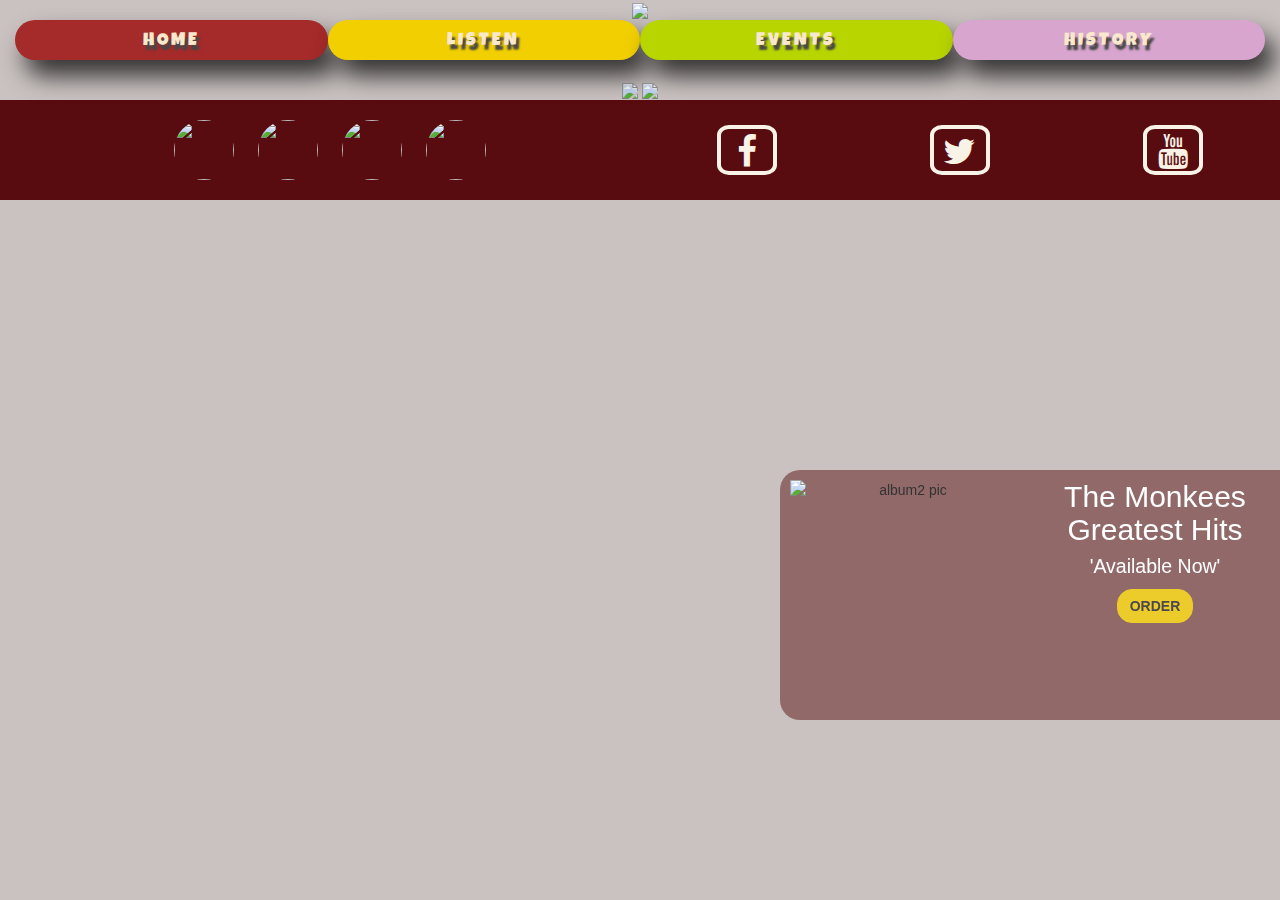
==== index.html @ 6fbec1aa "2x jumbotron in events file" ====
<!DOCTYPE html>
<html lang="en">

<head>
    <meta charset="UTF-8">
    <meta name="viewport" content="width=device-width, initial-scale=1.0">
    <meta http-equiv="X-UA-Compatible" content="ie=edge">
    <link href="https://fonts.googleapis.com/css?family=Abril+Fatface|Luckiest+Guy" rel="stylesheet">
    <link rel="stylesheet" href="https://maxcdn.bootstrapcdn.com/bootstrap/3.3.7/css/bootstrap.min.css">
    <link rel="stylesheet" href="https://maxcdn.bootstrapcdn.com/font-awesome/4.7.0/css/font-awesome.min.css" type="text/css" />
    <link rel="stylesheet" href="https://cdnjs.cloudflare.com/ajax/libs/hover.css/2.3.1/css/hover-min.css" type="text/css" />
    <link rel="stylesheet" href="style.css" type="text/css" />

    <title>The Monkees</title>
</head>

<body>

<header>
        <nav class="container-fluid">
            <div class="row">
                <div class="col-xs-12">
                    <div id="logo">
                        <a href="index.html" class="hvr-grow"><img src="images/monkees-the.png" width="300px" height="auto"></a>
                    </div>
                </div>
                <div class="col-xs-12 menu-bar">
                    <div class="row">
                        <ul class="menu  list-inline clearfix">
                            <div class="col-xs-6 col-sm-3 menu-items home hvr-grow">
                                <li><a href="index.html"><span>Home</span></a></li>
                            </div>
                            <div class="col-xs-6 col-sm-3 menu-items listen hvr-grow">
                                <li><a href="listen.html"><span>Listen</span></a></li>
                            </div>
                            <div class="col-xs-6 col-sm-3 menu-items events hvr-grow">
                                <li><a href="events.html"><span>Events</span></a></li>
                            </div>
                            <div class="col-xs-6 col-sm-3 menu-items history hvr-grow">
                                <li><a href="history.html"><span>History</span></a></li>
                            </div>
                        </ul>
                    </div>
                </div>
            </div>
        </nav>
    </header>
    
<section class="container-fluid">
    <div class="index-section">
        <img src="images/bg-pic.jpg" id="bg-pic" width="100%" height="auto">
        <div class="advert">
            <img src="images/album2.jpg" id="album2" alt="album2 pic" width="250px" height="250px">
            <div class="text-advert">
                <h2>the monkees greatest hits <small class="small-text">'available now'</small></h2>
                <button type="button" class="btn btn-warning" id="order" data-toggle="modal" data-target="#mymodal">ORDER</button>
            </div>
        </div>
        <img src="images/monkees.jpg" id="monkees" width="100%" height="auto">
    </div>
</section>

<footer class="container-fluid bottom-footer">
    <div class="row footer-items">
        <div class="hidden-xs col-sm-6 col-md-6">
            <a href="history.html">
                <img src="images/dj.jpg" class="img-circle members" height=60 width=60>
              </a>
            <a href="history.html">
                <img src="images/md.jpg" class="img-circle members" height=60 width=60>
              </a>
            <a href="history.html">
                <img src="images/mn.jpg" class="img-circle members" height=60 width=60>
              </a>
            <a href="history.html">  
                <img src="images/pt.jpg" class="img-circle members" height=60 width=60>
              </a>
        </div>

        <div class="col-xs-4 col-sm-2 links">
            <a target="_blank" href="https://www.facebook.com/TheMonkees/"><i class="fa fa-facebook"></i></a>
        </div>
        <div class="col-xs-4 col-sm-2 links">
            <a target="_blank" href="https://www.twitter.com"><i class="fa fa-twitter"></i></a>
        </div>
        <div class="col-xs-4 col-sm-2 links">
            <a target="_blank" href="https://www.youtube.com/user/themonkees"><i class="fa fa-youtube"></i></a>
        </div>
    </div>
    
    
</footer>

<!--modal-->

<div class="modal fade" id="mymodal" tabindex="-1" role="dialog" aria-labelledby="myModalLabel">
    <div class="modal-dialog" role="document">
        <div class="modal-content">
            <div class="modal-header">
                <h2 style="text-align: center">Buy It Now!!!</h2>
                <div class="modal-body">
                    <form action="..." method="post" class="form-group">
                        <label for="name"><h4><strong>Name</h4></strong></label>
                        <input type="text" class="form-control" id="name" name="name" placeholder="username" required><br>
                        <label for="address"><h4><strong>Address</h4></strong></label>
                        <input type="text" class="form-control" id="address" name="Address" placeholder="address" required><br>
                        <label for="name"><h4><strong>Email</h4></strong></label>
                        <input type="email" class="form-control" id="email" name="email" placeholder="email address" required><br>
                        <label for="name"><h4><strong>How many</h4></strong></label>
                        <input type="number" class="form-control" id="number" name="number" placeholder="quantity" min="1" required><br>
                        <div>
                            
                            <button type="submit" class="btn btn-success">ADD TO CART</button>
                            <button type="button" class="btn btn-default btn-md active" data-dismiss="modal">Cancel</button>
                        </div>
                    </form>
                </div>
            </div>
        </div>
    </div>
</div>
    <script src="https://code.jquery.com/jquery-3.2.1.min.js" integrity="sha256-hwg4gsxgFZhOsEEamdOYGBf13FyQuiTwlAQgxVSNgt4=" crossorigin="anonymous"></script>
    <script src="https://maxcdn.bootstrapcdn.com/bootstrap/3.3.7/js/bootstrap.min.js" integrity="sha384-Tc5IQib027qvyjSMfHjOMaLkfuWVxZxUPnCJA7l2mCWNIpG9mGCD8wGNIcPD7Txa" crossorigin="anonymous"></script> 
</body>

</html>
---- style.css ----
body{
    padding:0;
    margin: 0;
    height: auto;
    font-family: "exo", sans-serif;
    background-color: #c9c2c1;
}  

/*---------------------------------------header*/
.container-fluid{
    padding-left: 0;
    padding-right: 0;
}

.listen-file{
    background-color: #ffffff;
}

.events-file{
    background-color: #4a59bc;
}

.history-file{
    background-color: #d7dddd;
}

header{
    top: 0;
    left: 0;
    width: 100%;
    text-align: center;
    
}

#logo{
    background-color: transparent;
    width: 100%;
}

.menu-items{
    height: 40px;
    border-radius: 60px;
    box-shadow: 10px 16px 25px 0px rgba(0,0,0,0.75);
    margin-bottom: 10px;
}

.row{
    margin: 0;  
}

.home{
    background-color: brown;
}

.listen{
    background-color: #f1cf01;
}

.events{
    background-color: #B8D500;
}

.history{
    background-color: #D8A5CE;
}

.menu{
    margin-left: 0;
}

.menu li{
    display: inline-block;
    font-size: 1.3em;
    font-family: 'Luckiest Guy', cursive;
    margin-top: 8px;
    text-transform: uppercase;
}

.menu li a{
     color: #F9E8CC;
     text-decoration: none;
     text-shadow:3px 5px 2px #474747;
}

.menu span{
    letter-spacing: 3px;
}

/*---------------------------------------section index*/

.index-section{
    text-align: center;
}

.index-content{
    text-align: center;
    margin: 15px;
}

#album2{
    float: left;
    padding: 10px;
}

.advert {
    overflow: auto;
    width: 500px;
    margin: 0px;
    padding: 0;
    position: fixed;
    right: 0;
    bottom: 20%;
    background-color: rgba(99, 33, 33, 0.5490196078431373);
    border-bottom-left-radius: 20px;
    border-top-left-radius: 20px;
}

.text-advert{
    color: #ffffff;
    text-transform: capitalize;
}

h2{
    margin-top: 10px;
}

.small-text{
    color: #ffffff;
}

#order{
    color: #4b4950;
    font-weight: bold;
    border-radius: 15px;
    background-color: #eccc2b;
    border-color: #eccc2b;
}

#order:hover{
    background-color: orange;
    border: orange;
    color: #fff;
}

@media (max-width:767px) {
    #album2{
        display: none;
    }
    .advert{
        width: 200px;
        height: auto;
        padding-bottom: 10px
    }
}


/*---------------------------------------section listen*/



/*---------------------------------------section events*/

.events-section{
    background-image: url(images/live.jpg);
    background-position: center;
    background-repeat: no-repeat;
    background-attachment: fixed;
    -webkit-background-size: cover;
    -moz-background-size: cover;
    -o-background-size: cover;
    background-size: cover;
}

.container-fluid .jumbotron1{
    border-radius: 85px;
}

.jumbotron1{
    border-radius: 40px;
    margin: 45px;
    background-color: rgba(130, 30, 30, 0.39);
    color: #fafafa;
}

.jumbotron1 p{
    font-style: italic;
}

#monkees-events{
    color: #f1cf01;
    font-size: 10vw;
    font-family: 'Pacifico', cursive;
}

.jumbotron1 .btn{
    width: 100px;
    height: 100px;
    border-radius: 50%;
    margin: 10px;
}

.center-form{
    max-width: 75%;
    margin: 0 auto;
}

.form-control{
    margin: 5px;
    background-color: rgba(0, 0, 0, 0.58);
    font-weight: bold;
}

.jumbotron2{
    background-color: transparent;
    margin: 45px;
}

.jumbotron2, .h1, .h4{
    color: #ffffff;
   
}

.jumbotron2 p{
    color: #fafafa;
    font-style: italic;
    margin-bottom: 0;
}

.concert{
    border-left: 0;
}

.btn-tickets{
    margin-top: 10px;
}

/*---------------------------------------section history*/

#exhibit-monkees{
    float: left;
    margin-bottom: 5px;
}

#band-history{
    margin: 15px;
    font-size: 1.5em;
}

#cover3{
    float:right;
    margin: 5px 0 5px 5px;
}

.block-divider--short{
    width: 100px;
    height: 10px;
    background-color: #580c0f;
    border-radius: 25px;
}

.bios-history{
    margin-top: 50px;
}

.biography{
    margin-bottom: 25px;
}


.card {
  box-shadow: 0 4px 8px 0 rgba(0, 0, 0, 0.2);
  max-width: 250px;
  margin: 0;
  text-align: center; 
}

.card p{
    text-align: left;
    padding: 5px;
}

/*---------------------------------------footer*/

.bottom-footer{
    background-color: #580c0f;
    min-height: 100px;
}

.footer-items{
    text-align: center;
    margin-top: 20px;
}

.members{
    margin-left: 20px;
}

.links i{
  font-size: 35px;
  border:solid 4px #f9f3e7;
  border-radius: 20%;
  width: 60px;
  height: 50px;
  vertical-align: middle;
  margin-top: 5px;
  padding-top: 5px;
  color: #f9f3e7;
}

.links i:hover{
    background-color: #3e1a1a;
}
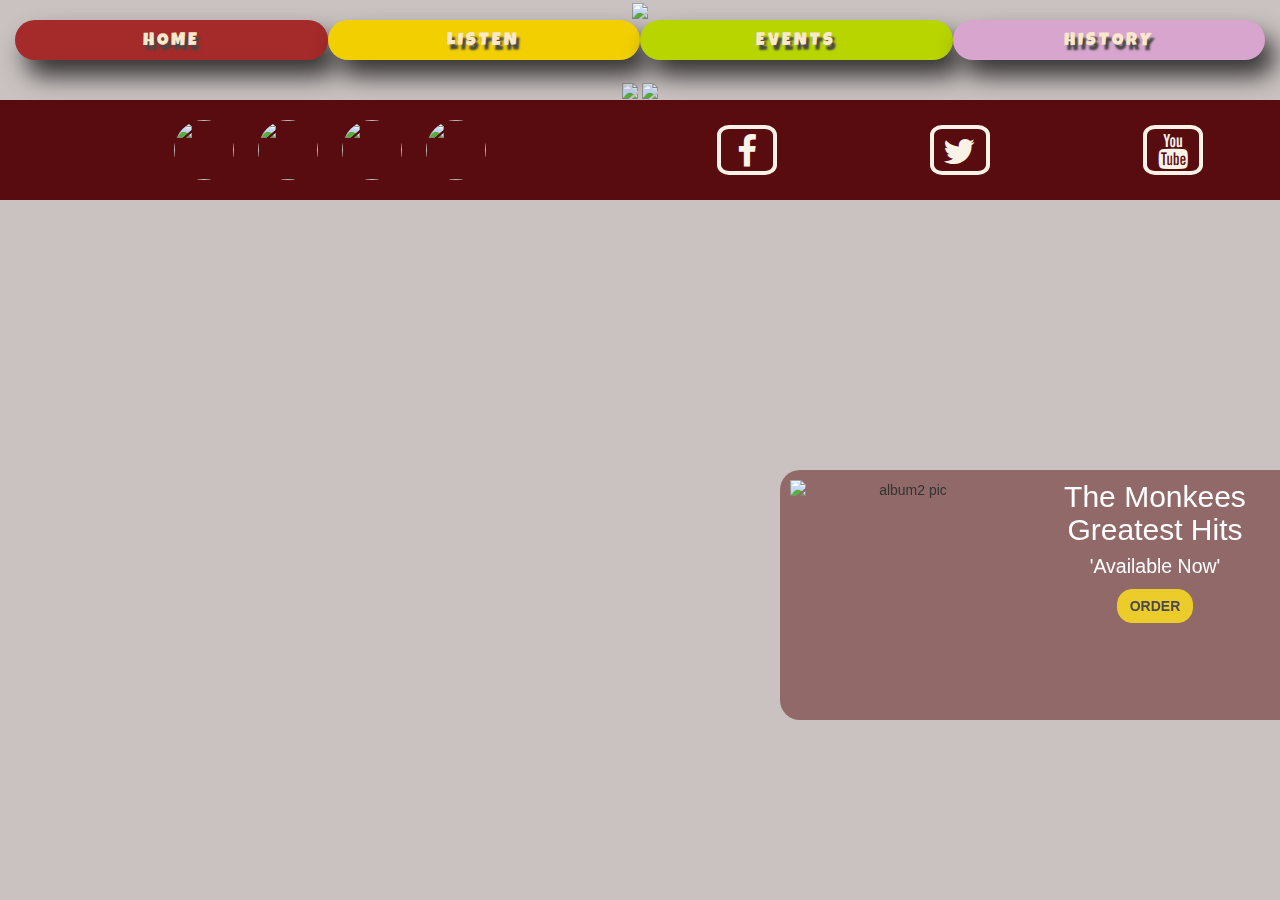
==== commit f1119bb3: "updated nav bar links in menu" ====
--- a/index.html
+++ b/index.html
@@ -17,34 +17,42 @@
 <body>
 
 <header>
-        <nav class="container-fluid">
-            <div class="row">
-                <div class="col-xs-12">
-                    <div id="logo">
-                        <a href="index.html" class="hvr-grow"><img src="images/monkees-the.png" width="300px" height="auto"></a>
-                    </div>
-                </div>
-                <div class="col-xs-12 menu-bar">
-                    <div class="row">
-                        <ul class="menu  list-inline clearfix">
-                            <div class="col-xs-6 col-sm-3 menu-items home hvr-grow">
-                                <li><a href="index.html"><span>Home</span></a></li>
-                            </div>
-                            <div class="col-xs-6 col-sm-3 menu-items listen hvr-grow">
-                                <li><a href="listen.html"><span>Listen</span></a></li>
-                            </div>
-                            <div class="col-xs-6 col-sm-3 menu-items events hvr-grow">
-                                <li><a href="events.html"><span>Events</span></a></li>
-                            </div>
-                            <div class="col-xs-6 col-sm-3 menu-items history hvr-grow">
-                                <li><a href="history.html"><span>History</span></a></li>
-                            </div>
-                        </ul>
-                    </div>
+    <nav class="container-fluid">
+        <div class="row">
+            <div class="col-xs-12">
+                <div id="logo">
+                    <a href="index.html" class="hvr-grow"><img src="images/monkees-the.png" width="300px" height="auto"></a>
                 </div>
             </div>
-        </nav>
-    </header>
+            <div class="col-xs-12 menu-bar">
+                <div class="row">
+                    <ul class="menu  list-inline clearfix">
+                        <a href="index.html">
+                            <div class="col-xs-6 col-sm-3 menu-items home hvr-grow">
+                                <li><span>Home</span></li>
+                            </div>
+                        </a>
+                        <a href="listen.html">
+                            <div class="col-xs-6 col-sm-3 menu-items listen hvr-grow">
+                                <li><span>Listen</span></li>
+                            </div>
+                        </a>
+                        <a href="events.html">
+                            <div class="col-xs-6 col-sm-3 menu-items events hvr-grow">
+                                <li><span>Events</span></li>
+                            </div>
+                        </a>
+                        <a href="history.html">
+                            <div class="col-xs-6 col-sm-3 menu-items history hvr-grow">
+                                <li><span>History</span></li>
+                            </div>
+                        </a>
+                    </ul>
+                </div>
+            </div>
+        </div>
+    </nav>
+</header>
     
 <section class="container-fluid">
     <div class="index-section">
--- a/style.css
+++ b/style.css
@@ -77,13 +77,15 @@
 }
 
 .menu li a{
-     color: #F9E8CC;
-     text-decoration: none;
-     text-shadow:3px 5px 2px #474747;
+    
+     
 }
 
 .menu span{
     letter-spacing: 3px;
+    color: #F9E8CC;
+    text-decoration: none;
+     text-shadow:3px 5px 2px #474747;
 }
 
 /*---------------------------------------section index*/
@@ -156,7 +158,10 @@
 
 /*---------------------------------------section listen*/
 
-
+audio{
+    width: 300px;
+    height: 20px;
+}
 
 /*---------------------------------------section events*/
 
@@ -226,6 +231,10 @@
     margin-bottom: 0;
 }
 
+.concert-date{
+    color: #d6b6b6;
+}
+
 .concert{
     border-left: 0;
 }
@@ -247,8 +256,17 @@
 }
 
 #cover3{
-    float:right;
+    float: right;
     margin: 5px 0 5px 5px;
+    width: 30%;
+    height: auto
+}
+
+@media (max-width:991px){
+    #cover3{
+        width: 100%;
+        height: auto;
+    }
 }
 
 .block-divider--short{
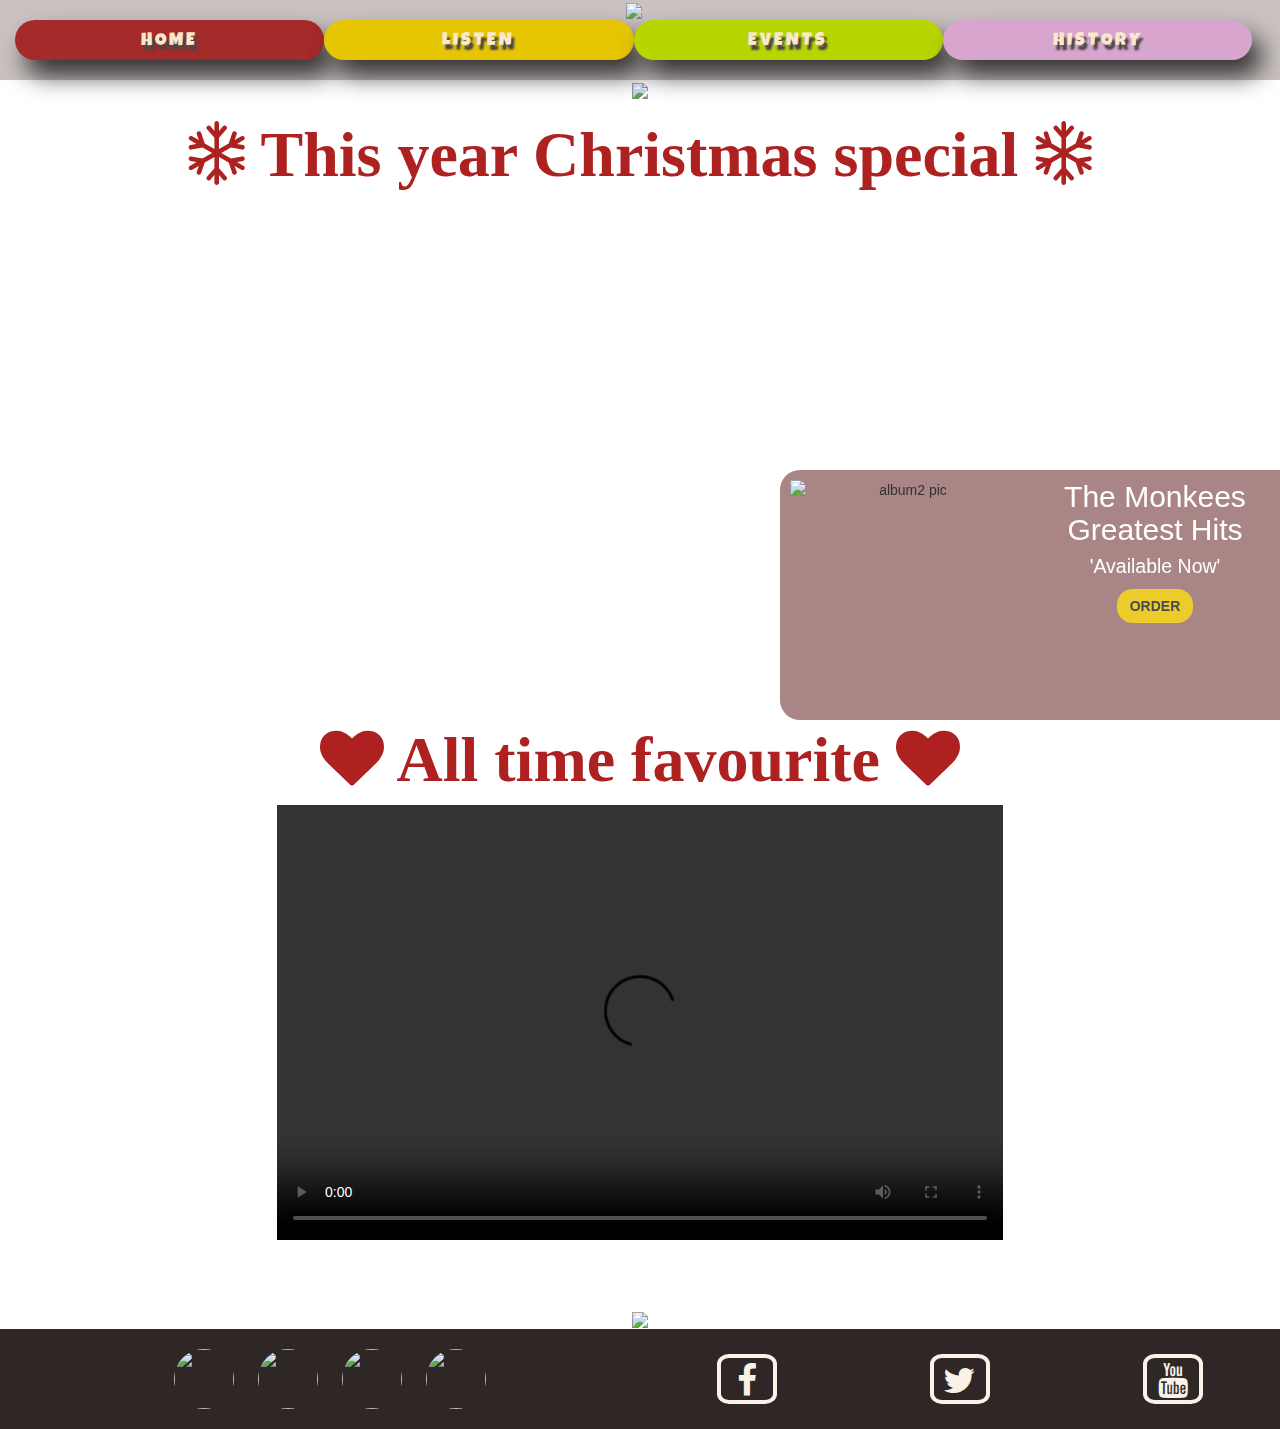
==== commit 79975577: "updated background history.html" ====
--- a/index.html
+++ b/index.html
@@ -14,7 +14,7 @@
     <title>The Monkees</title>
 </head>
 
-<body>
+<body class="index-file">
 
 <header>
     <nav class="container-fluid">
@@ -56,7 +56,27 @@
     
 <section class="container-fluid">
     <div class="index-section">
+        
         <img src="images/bg-pic.jpg" id="bg-pic" width="100%" height="auto">
+        
+        <div class="row">
+          <div class="col-xs-offset-1 col-xs-10">
+              <h1 class="title-xmas"><i class="fa fa-snowflake-o"></i> This year Christmas special <i class="fa fa-snowflake-o"></i></h1>
+            <iframe src="https://www.youtube.com/embed/Jii6VtvY73o" frameborder="0" id="xmas-special">Xmas special</iframe>
+          </div>
+        </div>
+        
+        <div class="row">
+          <div class="col-xs-offset-1 col-xs-10">
+              <h1 class="title-xmas"><i class="fa fa-heart"></i> All time favourite <i class="fa fa-heart"></i></h1>
+              <video controls  id="xmas-special">
+                <source src="./project-assets/stream-1/band-assets/video/TheMonkees.mp4" type="video/mp4">
+              </video>
+          </div>
+        </div>
+        
+        <img src="images/monkeedraw.png" width="100%" height="auto">
+        
         <div class="advert">
             <img src="images/album2.jpg" id="album2" alt="album2 pic" width="250px" height="250px">
             <div class="text-advert">
@@ -64,7 +84,7 @@
                 <button type="button" class="btn btn-warning" id="order" data-toggle="modal" data-target="#mymodal">ORDER</button>
             </div>
         </div>
-        <img src="images/monkees.jpg" id="monkees" width="100%" height="auto">
+        
     </div>
 </section>
 
--- a/style.css
+++ b/style.css
@@ -3,10 +3,10 @@
     margin: 0;
     height: auto;
     font-family: "exo", sans-serif;
-    background-color: #c9c2c1;
 }  
 
 /*---------------------------------------header*/
+
 .container-fluid{
     padding-left: 0;
     padding-right: 0;
@@ -21,13 +21,23 @@
 }
 
 .history-file{
-    background-color: #d7dddd;
+    
+    background-image: url(images/swirl.jpg);
+    background-size: 100% 500px;
+    background-repeat: repeat-y;
+    
+    
+    
+}
+
+.index-file{
+    background-color: #c9c2c1;
 }
 
 header{
     top: 0;
     left: 0;
-    width: 100%;
+    width: 99%;
     text-align: center;
     
 }
@@ -53,7 +63,7 @@
 }
 
 .listen{
-    background-color: #f1cf01;
+    background-color: #e6c602;
 }
 
 .events{
@@ -76,28 +86,41 @@
     text-transform: uppercase;
 }
 
-.menu li a{
-    
-     
-}
-
 .menu span{
     letter-spacing: 3px;
     color: #F9E8CC;
     text-decoration: none;
-     text-shadow:3px 5px 2px #474747;
+    text-shadow:3px 5px 2px #474747;
 }
 
 /*---------------------------------------section index*/
 
 .index-section{
     text-align: center;
-}
+    background-color: #ffffff;
+   
+}    
 
 .index-content{
     text-align: center;
     margin: 15px;
 }
+
+.title-xmas{
+    background-color: #ffffff;
+    color: #ad2121;
+    font-size: 5vw;
+    font-family: fantasy;
+    font-weight: bolder;
+}
+
+#xmas-special {
+    width: 70%;
+    height: 34vw;
+    margin-bottom: 5vw;
+}
+
+
 
 #album2{
     float: left;
@@ -159,8 +182,48 @@
 /*---------------------------------------section listen*/
 
 audio{
-    width: 300px;
-    height: 20px;
+    width: 100%;
+}
+
+.content{
+    max-width: 100%;
+    margin: 0 0 30px 0;
+    box-shadow: 10px 20px 15px 7px rgba(0, 0, 0, 0.44);
+    border-radius: 8px;
+    background-color: #f1f3f4;
+}
+
+@media (min-width: 768px){
+    .songs{
+          height: 650px;
+}
+}
+
+@media (min-width: 1200px){
+    .songs{
+          height: auto
+          ;
+}
+}
+
+#jumbotron3{
+    background-color: #2f2626;
+    border: 5px solid #a52a2a;
+    border-radius: 10px;
+    width: 80%;
+    margin: 0 auto 25px auto;
+}
+
+
+.video-listen{
+    padding: -10px;
+    margin-bottom: 20px;
+    
+}
+
+.vid-title-listen{
+    font-family: 'Luckiest Guy', cursive;
+    color: #a52a2a;
 }
 
 /*---------------------------------------section events*/
@@ -232,11 +295,14 @@
 }
 
 .concert-date{
-    color: #d6b6b6;
+    color: #fafafa;
+    
 }
 
 .concert{
     border-left: 0;
+    background-color: rgba(130, 30, 30, 0.39);
+    border-radius: 30px;
 }
 
 .btn-tickets{
@@ -250,27 +316,33 @@
     margin-bottom: 5px;
 }
 
+#jumbotron4{
+    border-radius: 15px;
+    margin: 0 20% 0 5%;
+    background-color: rgba(130, 30, 30, 0.72);
+    color: #fafafa;
+    width: 90%;
+}
+
 #band-history{
     margin: 15px;
     font-size: 1.5em;
+    
+    
 }
 
 #cover3{
-    float: right;
-    margin: 5px 0 5px 5px;
-    width: 30%;
-    height: auto
-}
-
-@media (max-width:991px){
-    #cover3{
-        width: 100%;
-        height: auto;
-    }
+    float: none;
+    margin: 20px 20%;
+    width: 60%;
+    height: auto;
+    border: 5px solid #580c0f;
+    border-radius: 20px;
+    box-shadow: 8px 13px 8px 4px rgba(0, 0, 0, 0.47);
 }
 
 .block-divider--short{
-    width: 100px;
+    width: 25%;
     height: 10px;
     background-color: #580c0f;
     border-radius: 25px;
@@ -286,10 +358,11 @@
 
 
 .card {
-  box-shadow: 0 4px 8px 0 rgba(0, 0, 0, 0.2);
+  box-shadow: 8px 13px 8px 4px rgba(0, 0, 0, 0.47);
   max-width: 250px;
   margin: 0;
   text-align: center; 
+  background-color: #f9f3e7;
 }
 
 .card p{
@@ -297,10 +370,11 @@
     padding: 5px;
 }
 
+
 /*---------------------------------------footer*/
 
 .bottom-footer{
-    background-color: #580c0f;
+    background-color: #2f2626;
     min-height: 100px;
 }
 
@@ -326,5 +400,5 @@
 }
 
 .links i:hover{
-    background-color: #3e1a1a;
+    background-color: #6b6363;
 }